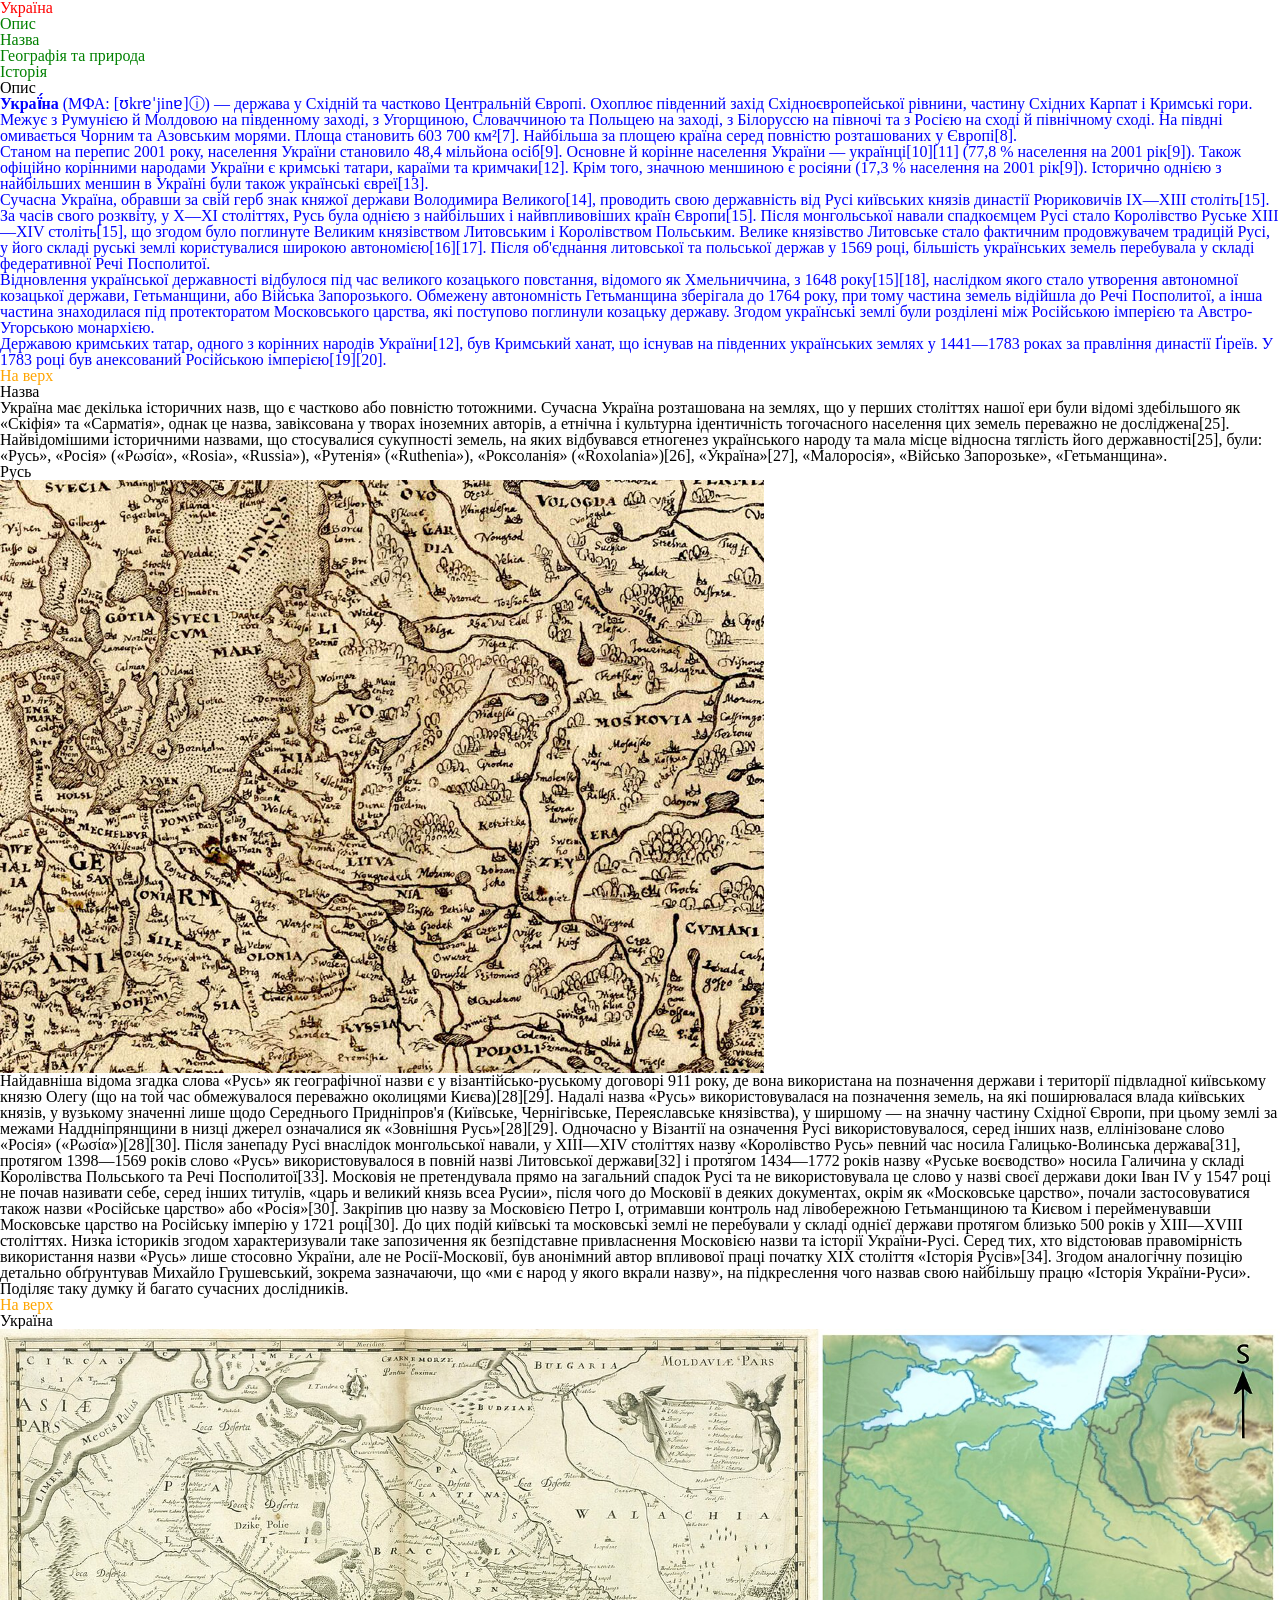
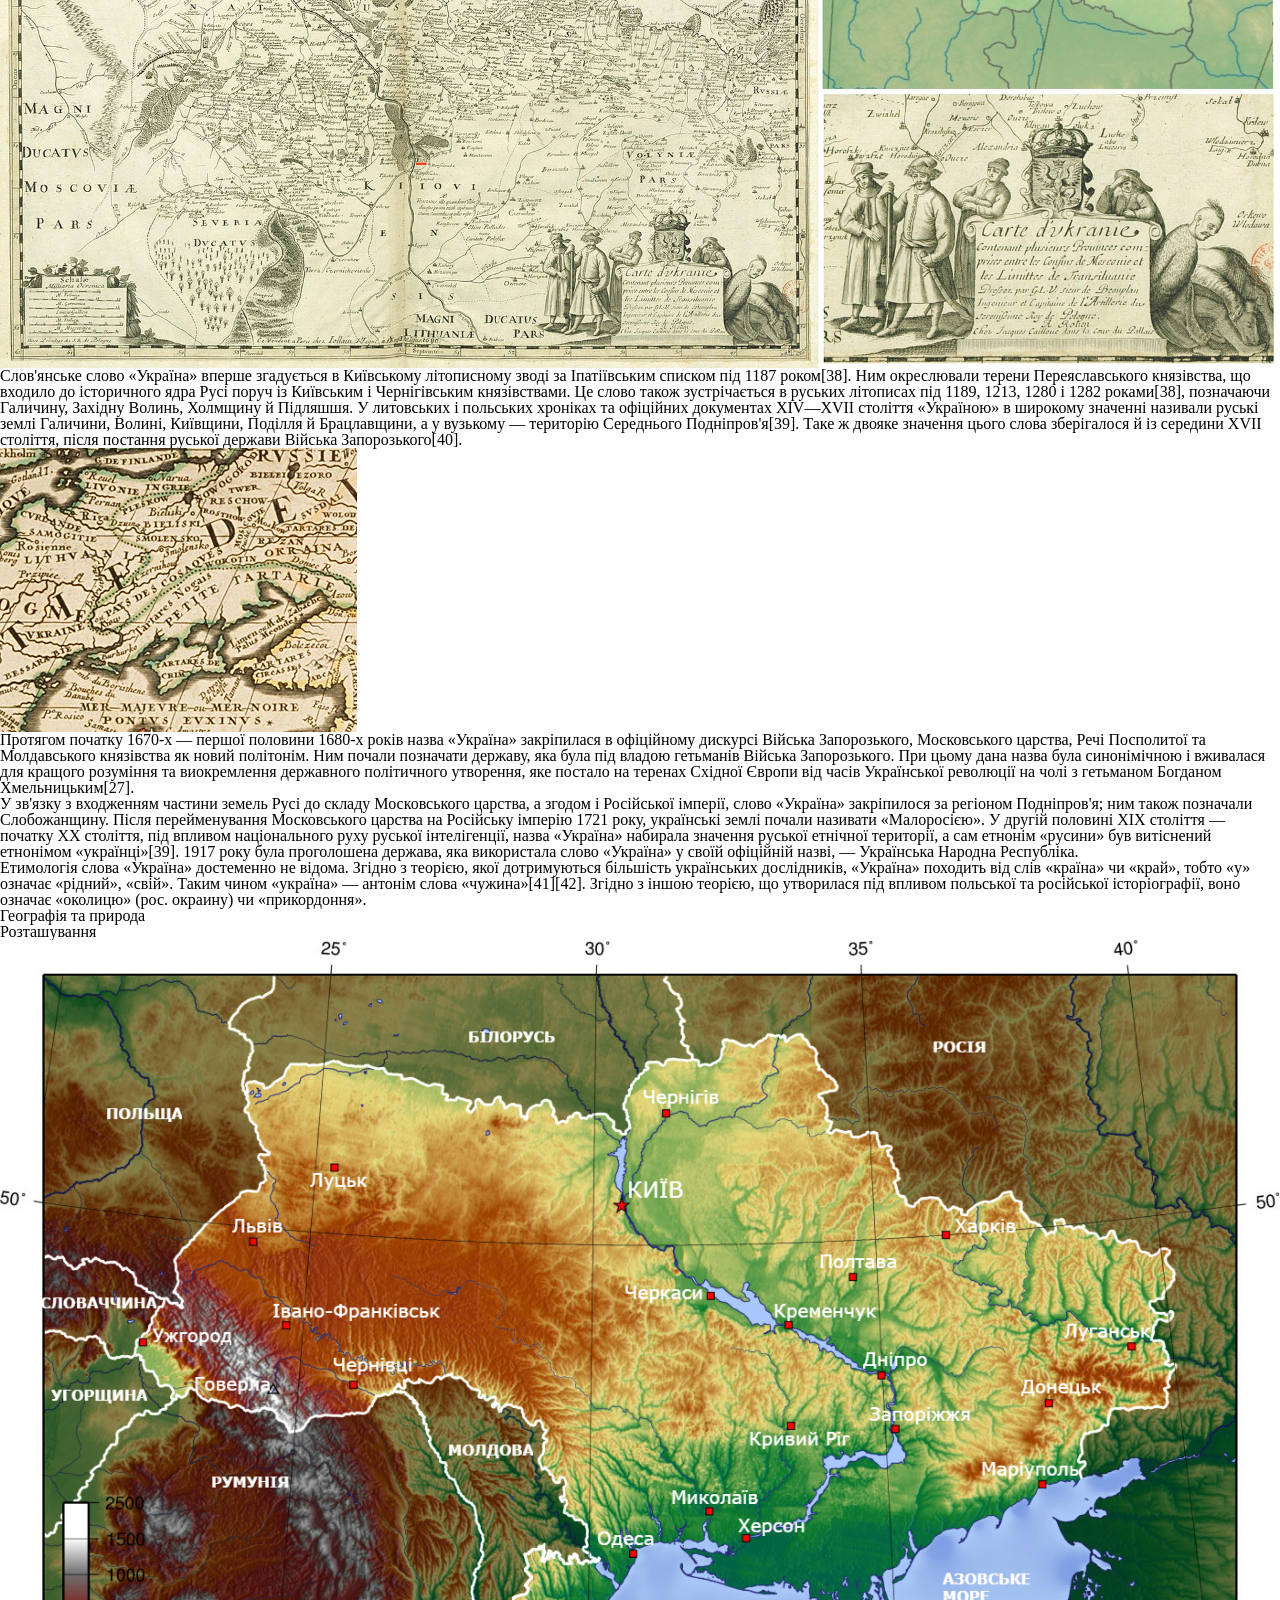
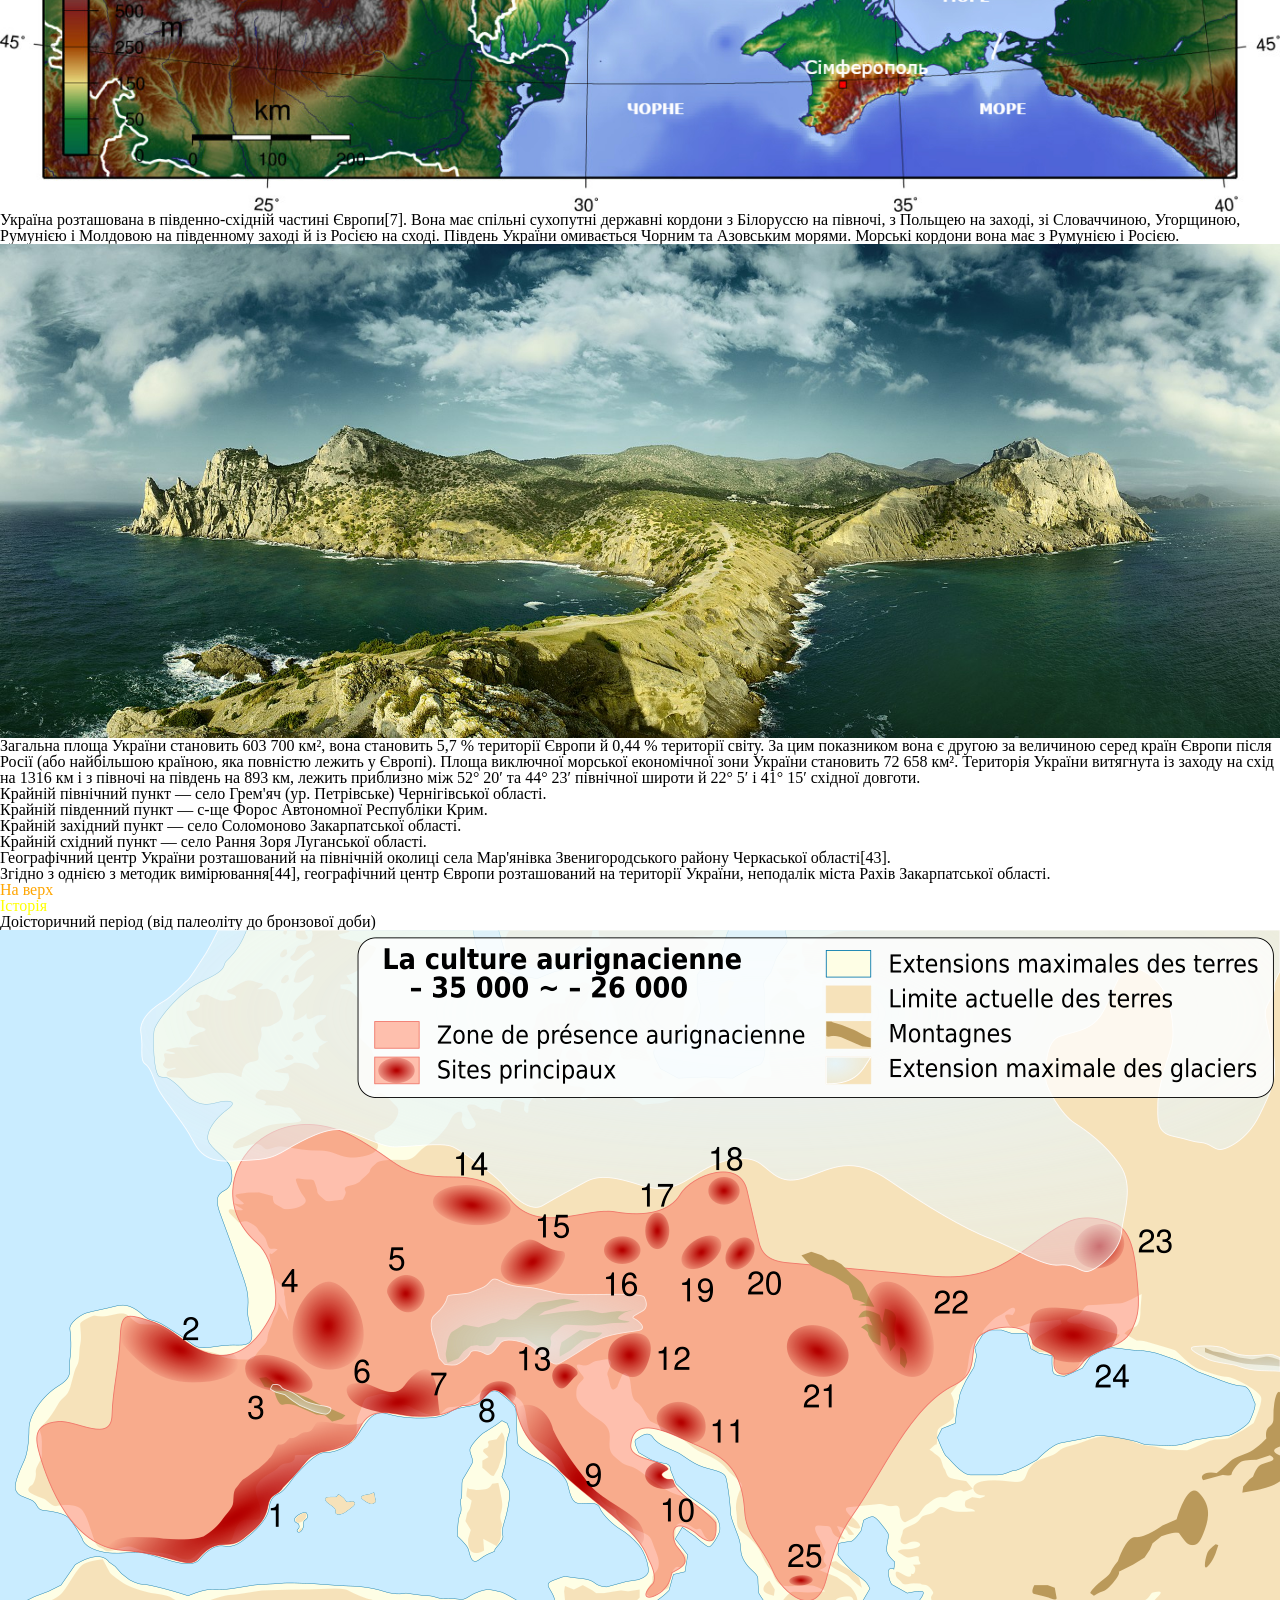
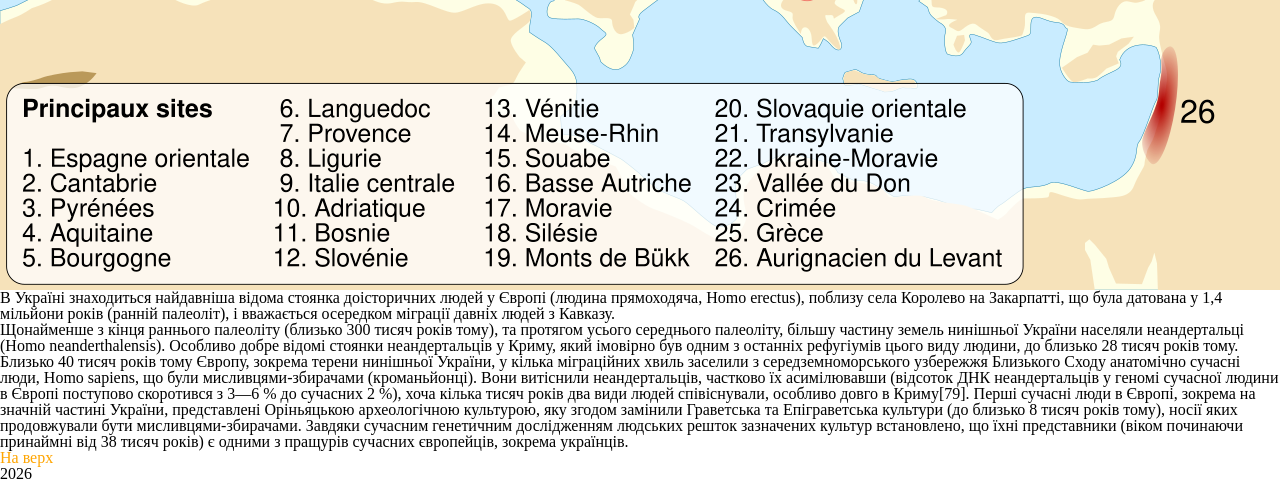
==== lesson_3/index.html @ 67972b1b "add lesson 3" ====
<html lang="uk">
<head>
  <meta charset="UTF-8">
  <meta name="viewport" content="width=device-width, initial-scale=1">
  <link rel="stylesheet" href="src/css/reset.css">
  <link rel="stylesheet" href="src/css/style.css">
  <title>Lesson 3</title>
</head>
<body>
<header>
  <h1 class="logo">Україна</h1>
  <ul id="menu" class="menu">
    <li><a href="#description" class="menu-link">Опис</a></li>
    <li><a href="#name" class="menu-link">Назва</a></li>
    <li><a href="#geography" class="menu-link">Географія та природа</a></li>
    <li><a href="#history" class="menu-link">Історія</a></li>
  </ul>
</header>
<main>
  <div id="description" class="description">
    <h2>Опис</h2>
    <div>
      <p>
        <b>Украї́на</b> (МФА: [ʊkrɐˈjinɐ]ⓘ) — держава у Східній та частково Центральній Європі. Охоплює південний захід
        Східноєвропейської рівнини, частину Східних Карпат і Кримські гори. Межує з Румунією й Молдовою на південному
        заході, з Угорщиною, Словаччиною та Польщею на заході, з Білоруссю на півночі та з Росією на сході й північному
        сході. На півдні омивається Чорним та Азовським морями. Площа становить 603 700 км²[7]. Найбільша за площею
        країна серед повністю розташованих у Європі[8].
      </p>
      <p>
        Станом на перепис 2001 року, населення України становило 48,4 мільйона осіб[9]. Основне й корінне населення
        України — українці[10][11] (77,8 % населення на 2001 рік[9]). Також офіційно корінними народами України є
        кримські татари, караїми та кримчаки[12]. Крім того, значною меншиною є росіяни (17,3 % населення на 2001
        рік[9]). Історично однією з найбільших меншин в Україні були також українські євреї[13].</p>
      <p>
        Сучасна Україна, обравши за свій герб знак княжої держави Володимира Великого[14], проводить свою державність
        від
        Русі київських князів династії Рюриковичів IX—XIII століть[15]. За часів свого розквіту, у X—XI століттях, Русь
        була однією з найбільших і найвпливовіших країн Європи[15]. Після монгольської навали спадкоємцем Русі стало
        Королівство Руське XIII—XIV століть[15], що згодом було поглинуте Великим князівством Литовським і Королівством
        Польським. Велике князівство Литовське стало фактичним продовжувачем традицій Русі, у його складі руські землі
        користувалися широкою автономією[16][17]. Після об'єднання литовської та польської держав у 1569 році, більшість
        українських земель перебувала у складі федеративної Речі Посполитої.
      </p>
      <p>
        Відновлення української державності відбулося під час великого козацького повстання, відомого як Хмельниччина, з
        1648 року[15][18], наслідком якого стало утворення автономної козацької держави, Гетьманщини, або Війська
        Запорозького. Обмежену автономність Гетьманщина зберігала до 1764 року, при тому частина земель відійшла до Речі
        Посполитої, а інша частина знаходилася під протекторатом Московського царства, які поступово поглинули козацьку
        державу. Згодом українські землі були розділені між Російською імперією та Австро-Угорською монархією.
      </p>
      <p>
        Державою кримських татар, одного з корінних народів України[12], був Кримський ханат, що існував на південних
        українських землях у 1441—1783 роках за правління династії Ґіреїв. У 1783 році був анексований Російською
        імперією[19][20].
      </p>
    </div>
    <a href="#menu" class="up">На верх</a>
  </div>
  <div id="name" class="name">
    <h2>Назва</h2>
    <p>Україна має декілька історичних назв, що є частково або повністю тотожними. Сучасна Україна розташована на
      землях, що у перших століттях нашої ери були відомі здебільшого як «Скіфія» та «Сарматія», однак це назва,
      завіксована у творах іноземних авторів, а етнічна і культурна ідентичність тогочасного населення цих земель
      переважно не досліджена[25]. Найвідомішими історичними назвами, що стосувалися сукупності земель, на яких
      відбувався етногенез українського народу та мала місце відносна тяглість його державності[25], були: «Русь»,
      «Росія» («Ρωσία», «Rosia», «Russia»), «Рутенія» («Ruthenia»), «Роксоланія» («Roxolania»)[26], «Україна»[27],
      «Малоросія», «Військо Запорозьке», «Гетьманщина».</p>
    <div>
      <h3>Русь</h3>
      <div>
        <img src="src/img/Litvania_map_1570.png"
             alt="Фрагмент німецької карти Європи 1570 року, де як «Rvssia» позначені
           Галицько-Волинські землі й окремо відмічена Московія («Moskovia»)">
        <p>
          Найдавніша відома згадка слова «Русь» як географічної назви є у візантійсько-руському договорі 911 року, де
          вона використана на позначення держави і території підвладної київському князю Олегу (що на той час
          обмежувалося
          переважно околицями Києва)[28][29]. Надалі назва «Русь» використовувалася на позначення земель, на які
          поширювалася влада київських князів, у вузькому значенні лише щодо Середнього Придніпров'я (Київське,
          Чернігівське, Переяславське князівства), у ширшому — на значну частину Східної Європи, при цьому землі за
          межами
          Наддніпрянщини в низці джерел означалися як «Зовнішня Русь»[28][29]. Одночасно у Візантії на означення Русі
          використовувалося, серед інших назв, еллінізоване слово «Росія» («Ρωσία»)[28][30]. Після занепаду Русі
          внаслідок
          монгольської навали, у XIII—XIV століттях назву «Королівство Русь» певний час носила Галицько-Волинська
          держава[31], протягом 1398—1569 років слово «Русь» використовувалося в повній назві Литовської держави[32] і
          протягом 1434—1772 років назву «Руське воєводство» носила Галичина у складі Королівства Польського та Речі
          Посполитої[33]. Московія не претендувала прямо на загальний спадок Русі та не використовувала це слово у назві
          своєї держави доки Іван IV у 1547 році не почав називати себе, серед інших титулів, «царь и великий князь всеа
          Русии», після чого до Московії в деяких документах, окрім як «Московське царство», почали застосовуватися
          також
          назви «Російське царство» або «Росія»[30]. Закріпив цю назву за Московією Петро I, отримавши контроль над
          лівобережною Гетьманщиною та Києвом і перейменувавши Московське царство на Російську імперію у 1721 році[30].
          До
          цих подій київські та московські землі не перебували у складі однієї держави протягом близько 500 років у
          XIII—XVIII століттях. Низка істориків згодом характеризували таке запозичення як безпідставне привласнення
          Московією назви та історії України-Русі. Серед тих, хто відстоював правомірність використання назви «Русь»
          лише
          стосовно України, але не Росії-Московії, був анонімний автор впливової праці початку XIX століття «Історія
          Русів»[34]. Згодом аналогічну позицію детально обґрунтував Михайло Грушевський, зокрема зазначаючи, що «ми є
          народ у якого вкрали назву», на підкреслення чого назвав свою найбільшу працю «Історія України-Руси». Поділяє
          таку думку й багато сучасних дослідників.
        </p>
      </div>
      <a href="#menu" class="up">На верх</a>
    </div>
    <div>
      <h3>Україна</h3>
      <div>
        <img src="src/img/Carte_d'Ukranie.jpg"
             alt="Французька карта України («Carte d'Ukranie») Боплана 1648 року (південь зверху)">
        <p>
          Слов'янське слово «Україна» вперше згадується в Київському літописному зводі за Іпатіївським списком під 1187
          роком[38]. Ним окреслювали терени Переяславського князівства, що входило до історичного ядра Русі поруч із
          Київським і Чернігівським князівствами. Це слово також зустрічається в руських літописах під 1189, 1213, 1280
          і
          1282 роками[38], позначаючи Галичину, Західну Волинь, Холмщину й Підляшшя. У литовських і польських хроніках
          та
          офіційних документах XIV—XVII століття «Україною» в широкому значенні називали руські землі Галичини, Волині,
          Київщини, Поділля й Брацлавщини, а у вузькому — територію Середнього Подніпров'я[39]. Таке ж двояке значення
          цього слова зберігалося й із середини XVII століття, після постання руської держави Війська Запорозького[40].
        </p>
      </div>
      <div>
        <img src="src/img/Vkraina-Cosaques-Okraina_small.png"
             alt="Італійська карта Вінченцо Марія Коронеллі 1690 року,де обидва
             береги Наддніпрянщини з Києвом позначені як «VKRAINE">
        <p>
          Протягом початку 1670-х — першої половини 1680-х років назва «Україна» закріпилася в офіційному дискурсі
          Війська Запорозького, Московського царства, Речі Посполитої та Молдавського князівства як новий політонім. Ним
          почали позначати державу, яка була під владою гетьманів Війська Запорозького. При цьому дана назва була
          синонімічною і вживалася для кращого розуміння та виокремлення державного політичного утворення, яке постало
          на теренах Східної Європи від часів Української революції на чолі з гетьманом Богданом Хмельницьким[27].
        </p>
        <p>
          У зв'язку з входженням частини земель Русі до складу Московського царства, а згодом і Російської імперії,
          слово «Україна» закріпилося за регіоном Подніпров'я; ним також позначали Слобожанщину. Після перейменування
          Московського царства на Російську імперію 1721 року, українські землі почали називати «Малоросією». У другій
          половині XIX століття — початку XX століття, під впливом національного руху руської інтелігенції, назва
          «Україна» набирала значення руської етнічної території, а сам етнонім «русини» був витіснений етнонімом
          «українці»[39]. 1917 року була проголошена держава, яка використала слово «Україна» у своїй офіційній назві, —
          Українська Народна Республіка.
        </p>
        <p>
          Етимологія слова «Україна» достеменно не відома. Згідно з теорією, якої дотримуються більшість українських
          дослідників, «Україна» походить від слів «країна» чи «край», тобто «у» означає «рідний», «свій». Таким чином
          «україна» — антонім слова «чужина»[41][42]. Згідно з іншою теорією, що утворилася під впливом польської та
          російської історіографії, воно означає «околицю» (рос. окраину) чи «прикордоння».
        </p>
      </div>
    </div>
  </div>
  <div id="geography" class="geography-nature">
    <h2>Географія та природа</h2>
    <div>
      <h3>Розташування</h3>
      <div>
        <img src="src/img/Ukraine_topo_uk.jpg" alt="Фізична мапа України">
        <p>
          Україна розташована в південно-східній частині Європи[7]. Вона має спільні сухопутні державні кордони з
          Білоруссю на півночі, з Польщею на заході, зі Словаччиною, Угорщиною, Румунією і Молдовою на південному заході
          й із Росією на сході. Південь України омивається Чорним та Азовським морями. Морські кордони вона має з
          Румунією і Росією.
        </p>
      </div>
      <div>
        <img src="src/img/crimea.jpg" alt="Вид з мису Капчик, Крим">
        <p>
          Загальна площа України становить 603 700 км², вона становить 5,7 % території Європи й 0,44 % території світу.
          За цим показником вона є другою за величиною серед країн Європи після Росії (або найбільшою країною, яка
          повністю лежить у Європі). Площа виключної морської економічної зони України становить 72 658 км². Територія
          України витягнута із заходу на схід на 1316 км і з півночі на південь на 893 км, лежить приблизно між 52° 20′
          та 44° 23′ північної широти й 22° 5′ і 41° 15′ східної довготи.
        </p>
        <ul>
          <li>Крайній північний пункт — село Грем'яч (ур. Петрівське) Чернігівської області.</li>
          <li>Крайній південний пункт — с-ще Форос Автономної Республіки Крим.</li>
          <li>Крайній західний пункт — село Соломоново Закарпатської області.</li>
          <li>Крайній східний пункт — село Рання Зоря Луганської області.</li>
          <li>Географічний центр України розташований на північній околиці села Мар'янівка Звенигородського району
            Черкаської області[43].
          </li>
          <li>Згідно з однією з методик вимірювання[44], географічний центр Європи розташований на території України,
            неподалік міста Рахів Закарпатської області.
          </li>
        </ul>
      </div>
    </div>
    <a href="#menu" class="up">На верх</a>
  </div>
  <div id="history" class="history">
    <h2>Історія</h2>
    <div>
      <h3>Доісторичний період (від палеоліту до бронзової доби)</h3>
      <div>
        <img src="src/img/Aurignacian_culture_map-fr.svg.png"
             alt="Поширення Оріньяцької культури, тобто перших анатомічно сучасних людей (мисливців-збирачів) ">
        <p>
          В Україні знаходиться найдавніша відома стоянка доісторичних людей у Європі (людина прямоходяча, Homo
          erectus), поблизу села Королево на Закарпатті, що була датована у 1,4 мільйони років (ранній палеоліт), і
          вважається осередком міграції давніх людей з Кавказу.
        </p>
        <p>
          Щонайменше з кінця раннього палеоліту (близько 300 тисяч років тому), та протягом усього середнього палеоліту,
          більшу частину земель нинішньої України населяли неандертальці (Homo neanderthalensis). Особливо добре відомі
          стоянки неандертальців у Криму, який імовірно був одним з останніх рефугіумів цього виду людини, до близько 28
          тисяч років тому.
        </p>
        <p>
          Близько 40 тисяч років тому Європу, зокрема терени нинішньої України, у кілька міграційних хвиль заселили з
          середземноморського узбережжя Близького Сходу анатомічно сучасні люди, Homo sapiens, що були
          мисливцями-збирачами (кроманьйонці). Вони витіснили неандертальців, частково їх асимілювавши (відсоток ДНК
          неандертальців у геномі сучасної людини в Європі поступово скоротився з 3—6 % до сучасних 2 %), хоча кілька
          тисяч років два види людей співіснували, особливо довго в Криму[79]. Перші сучасні люди в Європі, зокрема на
          значній частині України, представлені Оріньяцькою археологічною культурою, яку згодом замінили Граветська та
          Епіграветська культури (до близько 8 тисяч років тому), носії яких продовжували бути мисливцями-збирачами.
          Завдяки сучасним генетичним дослідженням людських решток зазначених культур встановлено, що їхні представники
          (віком починаючи принаймні від 38 тисяч років) є одними з пращурів сучасних європейців, зокрема українців.
        </p>
      </div>
    </div>
    <a href="#menu" class="up">На верх</a>
  </div>
</main>
<footer>
  <p>2026</p>
</footer>
</body>
</html>
---- lesson_3/src/css/style.css ----
.logo {
    color: red;
}

.menu a {
    color: green;
}

.description p {
    color: blue;
}

.history > h2 {
    color: yellow;
}

.up {
    color: orange;
}
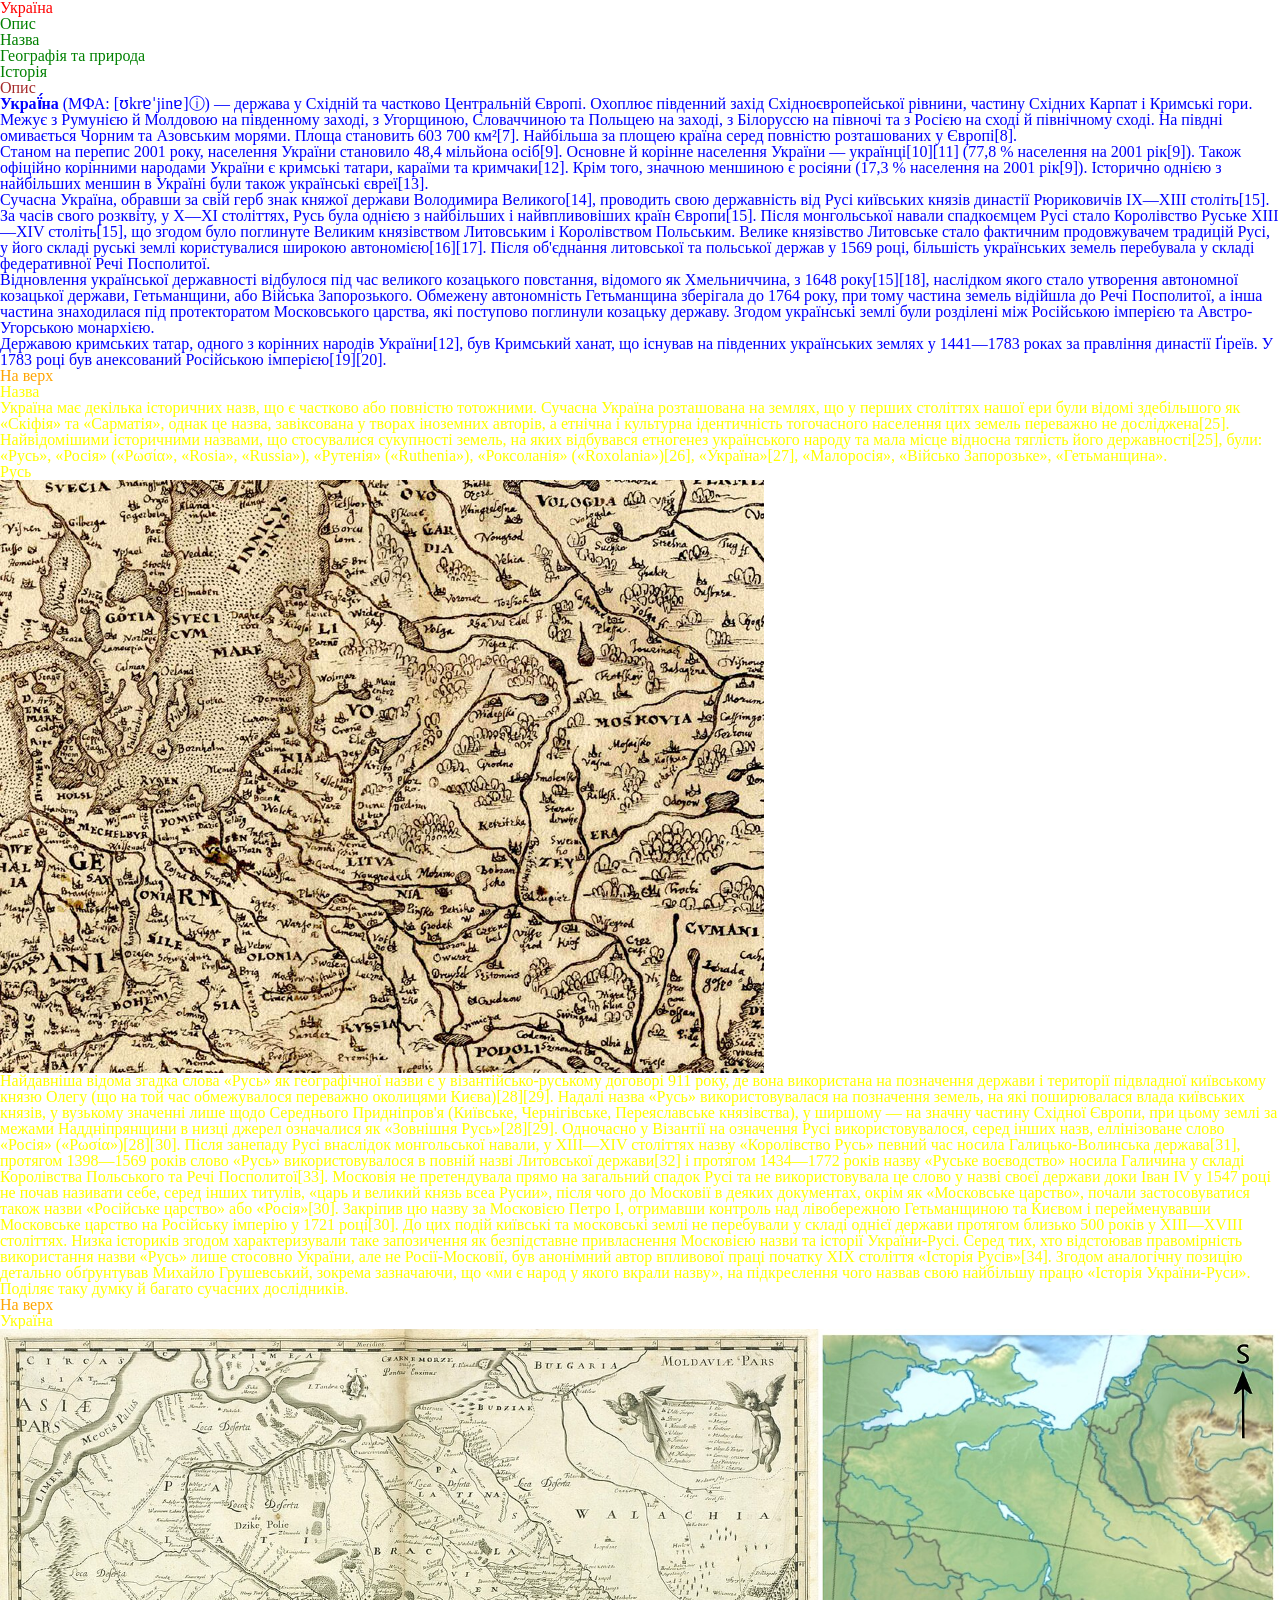
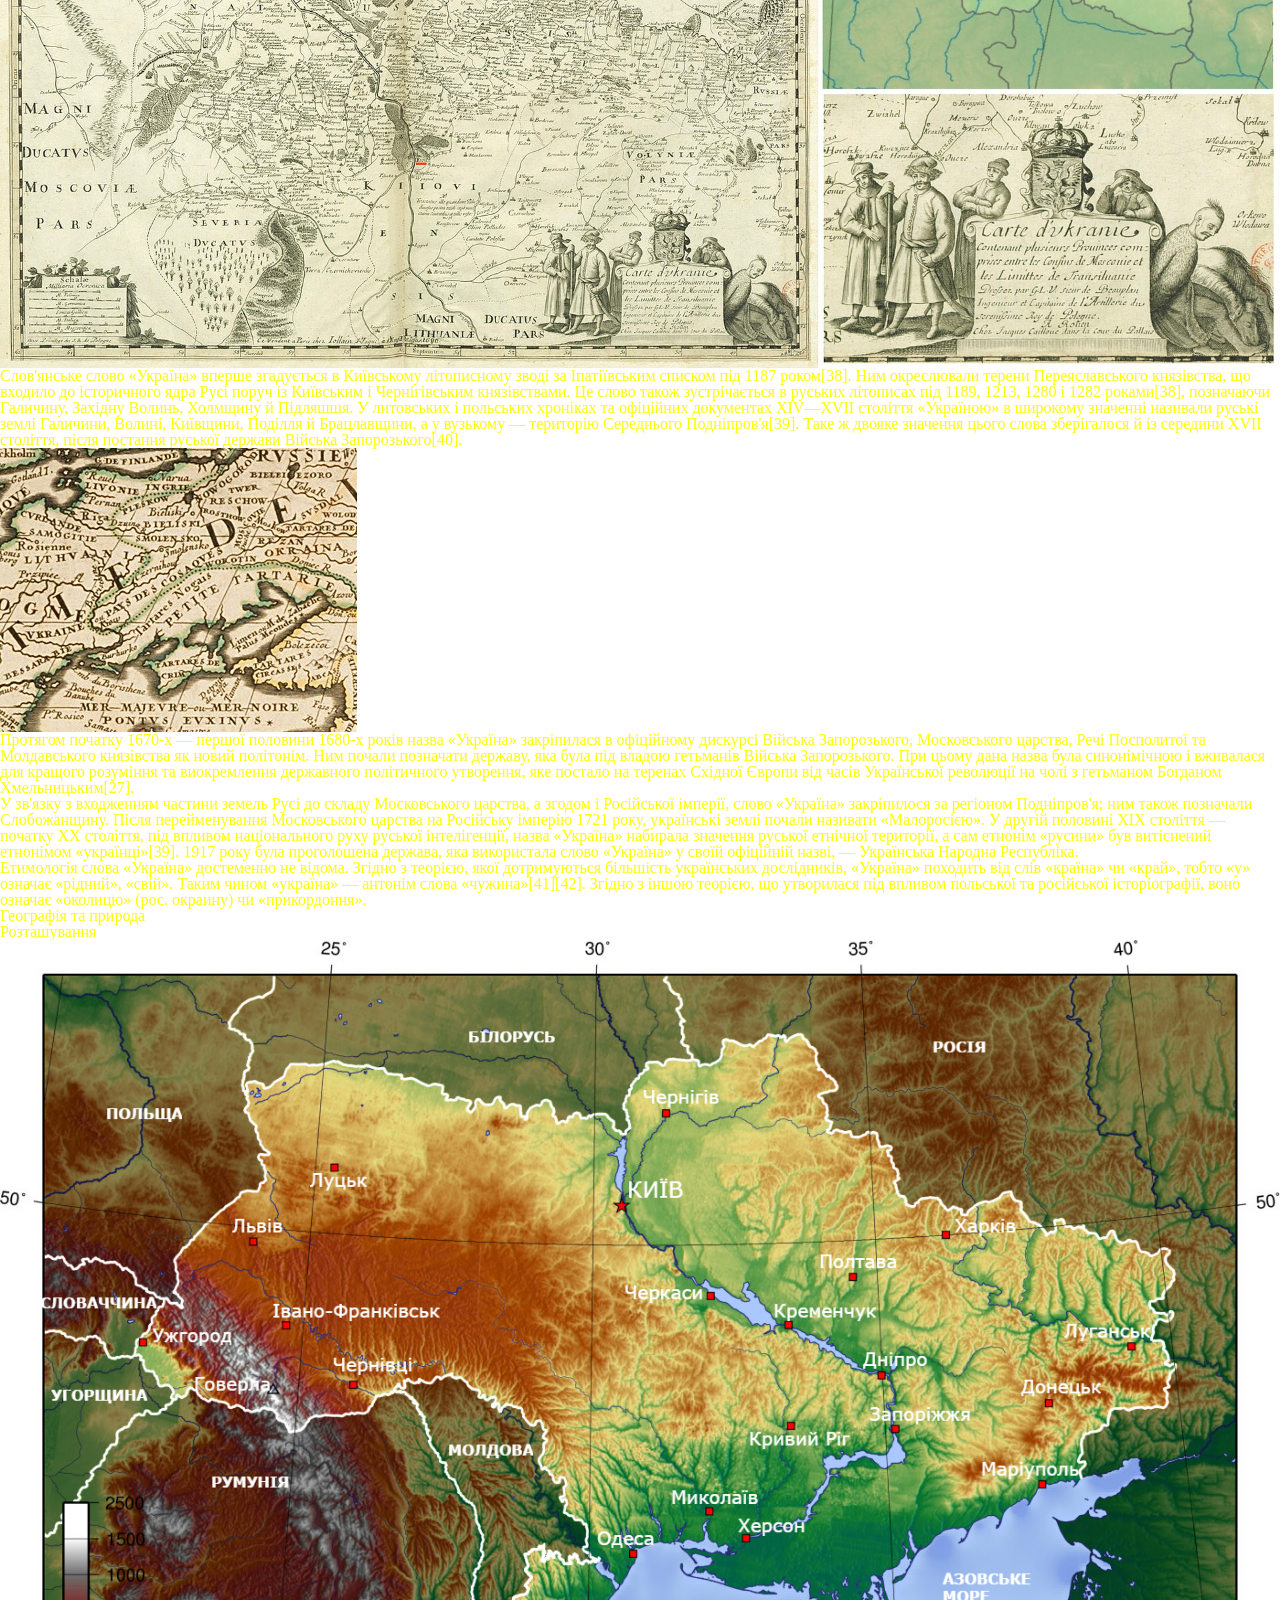
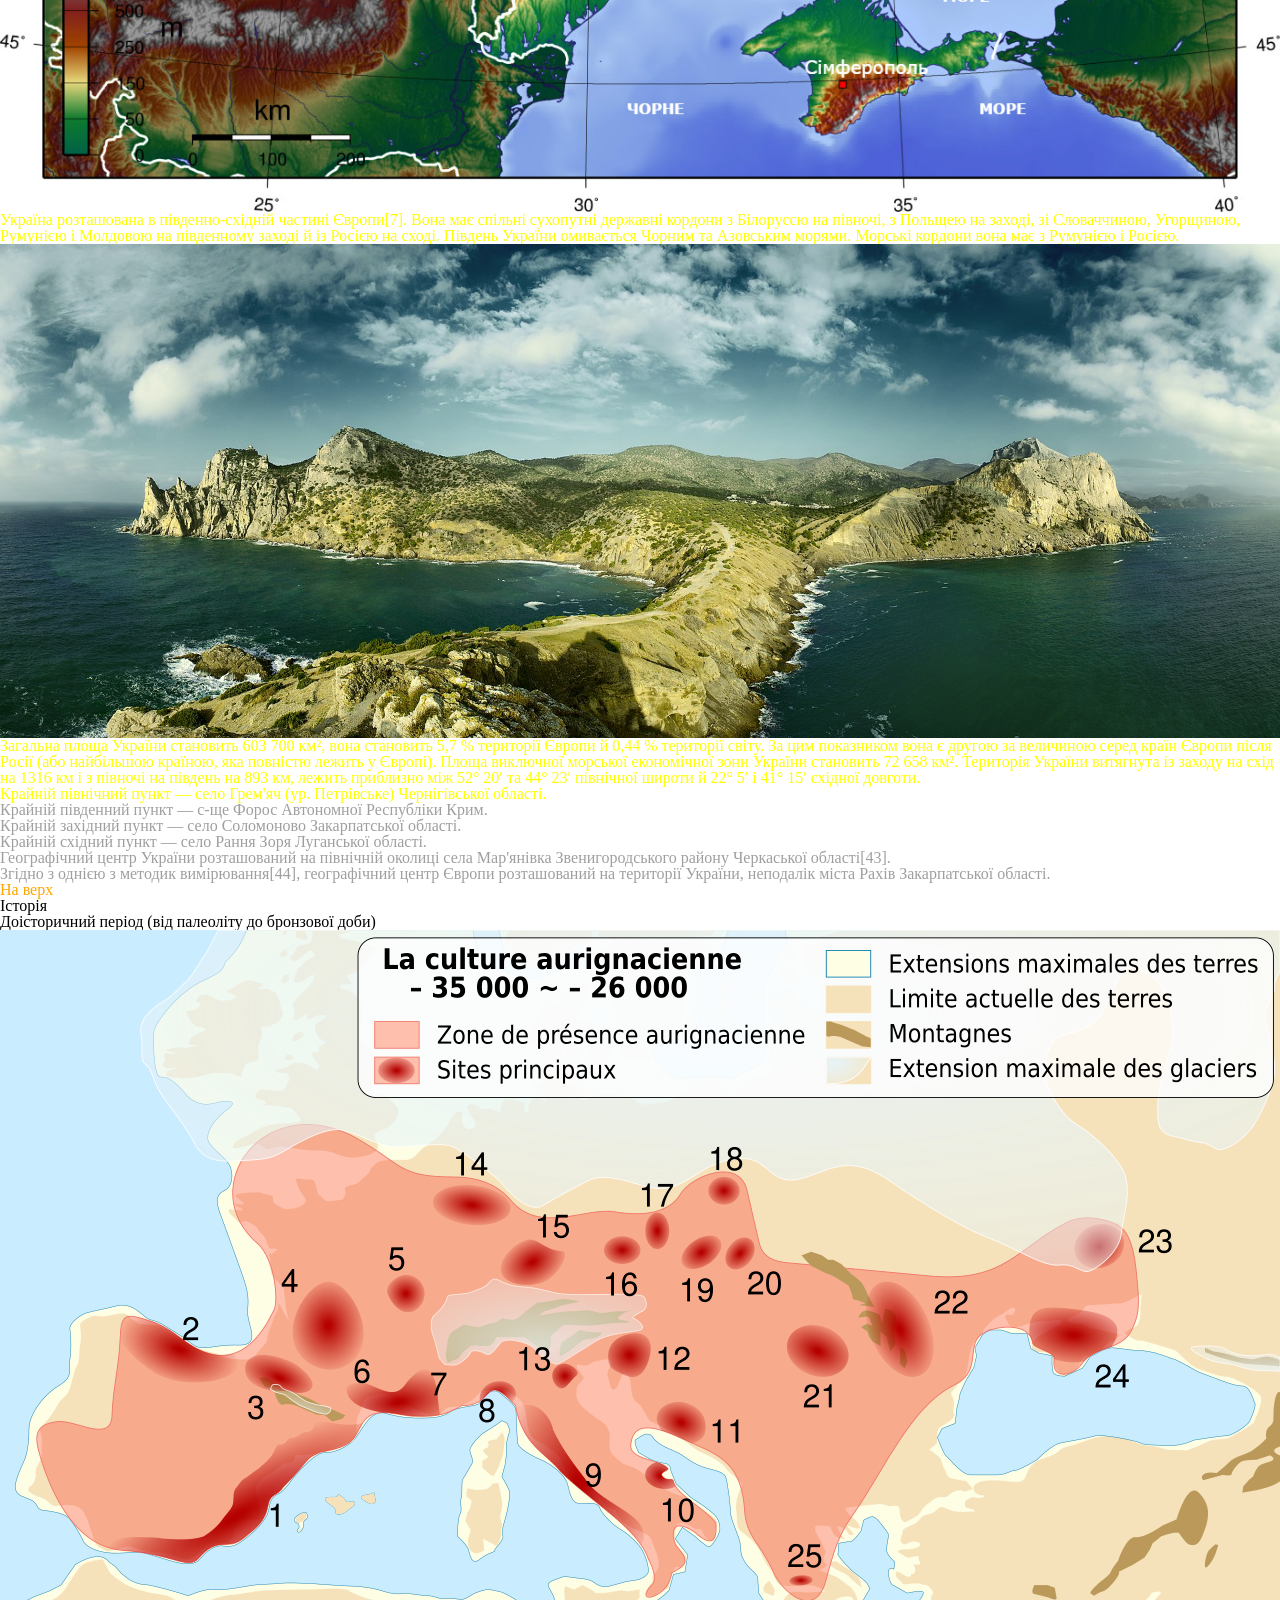
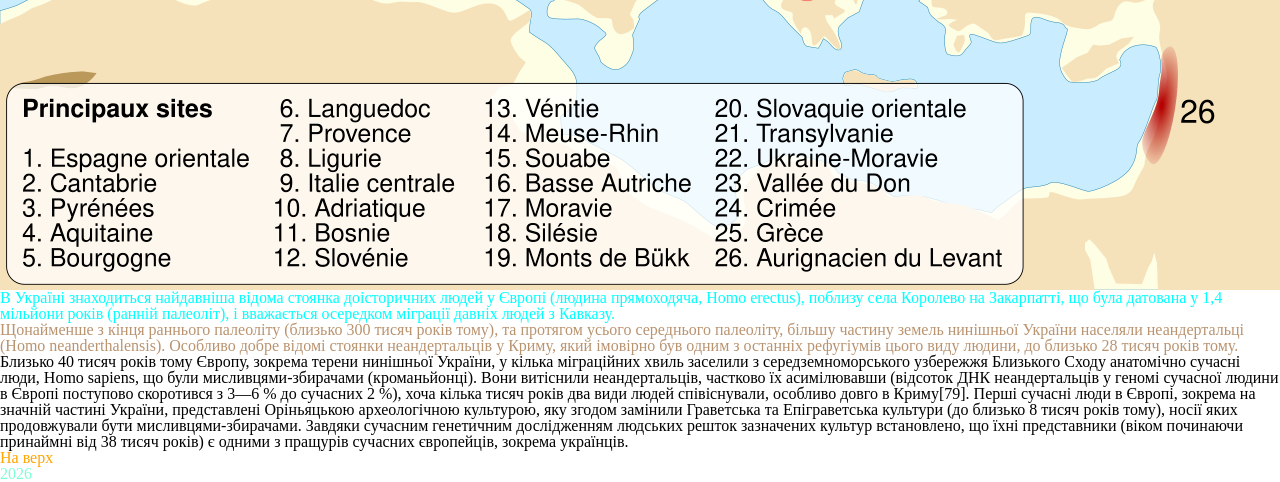
==== commit a1756890: "css selectors fix" ====
--- a/lesson_3/index.html
+++ b/lesson_3/index.html
@@ -1,19 +1,20 @@
+<!doctype html>
 <html lang="uk">
 <head>
   <meta charset="UTF-8">
   <meta name="viewport" content="width=device-width, initial-scale=1">
   <link rel="stylesheet" href="src/css/reset.css">
   <link rel="stylesheet" href="src/css/style.css">
-  <title>Lesson 3</title>
+  <title>Домашня робота 3</title>
 </head>
 <body>
 <header>
   <h1 class="logo">Україна</h1>
   <ul id="menu" class="menu">
-    <li><a href="#description" class="menu-link">Опис</a></li>
-    <li><a href="#name" class="menu-link">Назва</a></li>
-    <li><a href="#geography" class="menu-link">Географія та природа</a></li>
-    <li><a href="#history" class="menu-link">Історія</a></li>
+    <li><a href="#description" class="menu-link-1">Опис</a></li>
+    <li><a href="#name" class="menu-link-2">Назва</a></li>
+    <li><a href="#geography" class="menu-link-3">Географія та природа</a></li>
+    <li><a href="#history" class="menu-link-4">Історія</a></li>
   </ul>
 </header>
 <main>
@@ -149,7 +150,7 @@
           російської історіографії, воно означає «околицю» (рос. окраину) чи «прикордоння».
         </p>
       </div>
-    </div>
+    </div>  
   </div>
   <div id="geography" class="geography-nature">
     <h2>Географія та природа</h2>
@@ -174,7 +175,7 @@
           та 44° 23′ північної широти й 22° 5′ і 41° 15′ східної довготи.
         </p>
         <ul>
-          <li>Крайній північний пункт — село Грем'яч (ур. Петрівське) Чернігівської області.</li>
+          <li class="extreme-points">Крайній північний пункт — село Грем'яч (ур. Петрівське) Чернігівської області.</li>
           <li>Крайній південний пункт — с-ще Форос Автономної Республіки Крим.</li>
           <li>Крайній західний пункт — село Соломоново Закарпатської області.</li>
           <li>Крайній східний пункт — село Рання Зоря Луганської області.</li>
@@ -196,7 +197,7 @@
       <div>
         <img src="src/img/Aurignacian_culture_map-fr.svg.png"
              alt="Поширення Оріньяцької культури, тобто перших анатомічно сучасних людей (мисливців-збирачів) ">
-        <p>
+        <p  class="history-paragraph history-paragraph-1">
           В Україні знаходиться найдавніша відома стоянка доісторичних людей у Європі (людина прямоходяча, Homo
           erectus), поблизу села Королево на Закарпатті, що була датована у 1,4 мільйони років (ранній палеоліт), і
           вважається осередком міграції давніх людей з Кавказу.
@@ -224,7 +225,7 @@
   </div>
 </main>
 <footer>
-  <p>2026</p>
+  <p id="just-footer-p">2026</p>
 </footer>
 </body>
 </html>
--- a/lesson_3/src/css/style.css
+++ b/lesson_3/src/css/style.css
@@ -2,7 +2,7 @@
     color: red;
 }
 
-.menu a {
+.menu-link-1, .menu-link-2, .menu-link-3, .menu-link-4 {
     color: green;
 }
 
@@ -10,10 +10,30 @@
     color: blue;
 }
 
-.history > h2 {
-    color: yellow;
+.description > h2 {
+    color: brown;
+}
+
+.extreme-points ~ li {
+    color: #9f9f9f;
+}
+
+.history-paragraph + p {
+    color: #ba936f;
+}
+
+.history-paragraph.history-paragraph-1 {
+    color: aqua;
 }
 
 .up {
     color: orange;
+}
+
+[class*="na"] {
+    color: yellow;
+}
+
+#just-footer-p {
+    color: aquamarine;
 }
